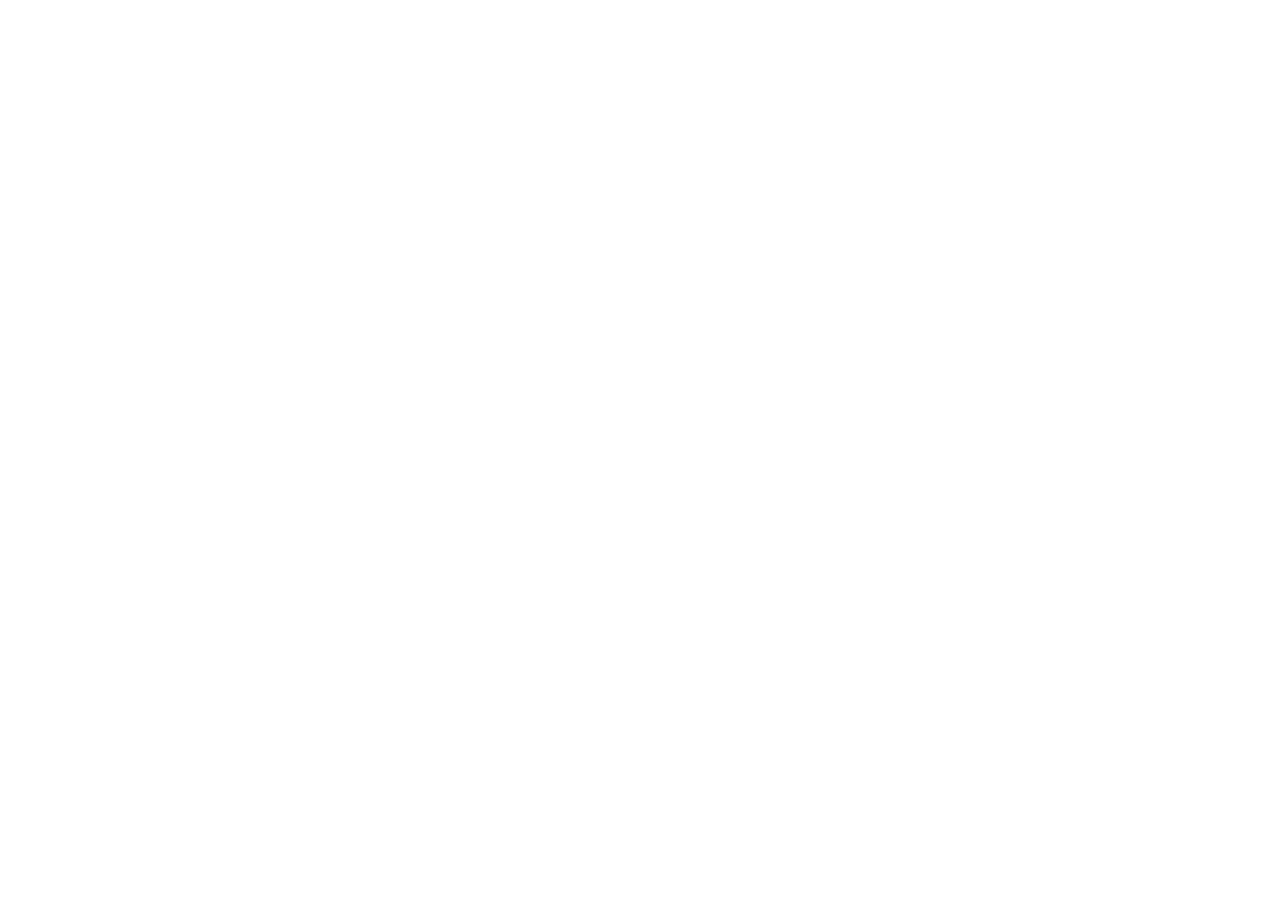
==== cha6.html @ 81ee2053 "hello" ====
<!DOCTYPE html>
<html lang="en">
<head>
    <meta charset="UTF-8">
    <meta name="viewport" content="width=device-width, initial-scale=1.0">
    <title><H1>this is ingazi in</H1>Document</title>
</head>
<body>
    
</body>
</html>
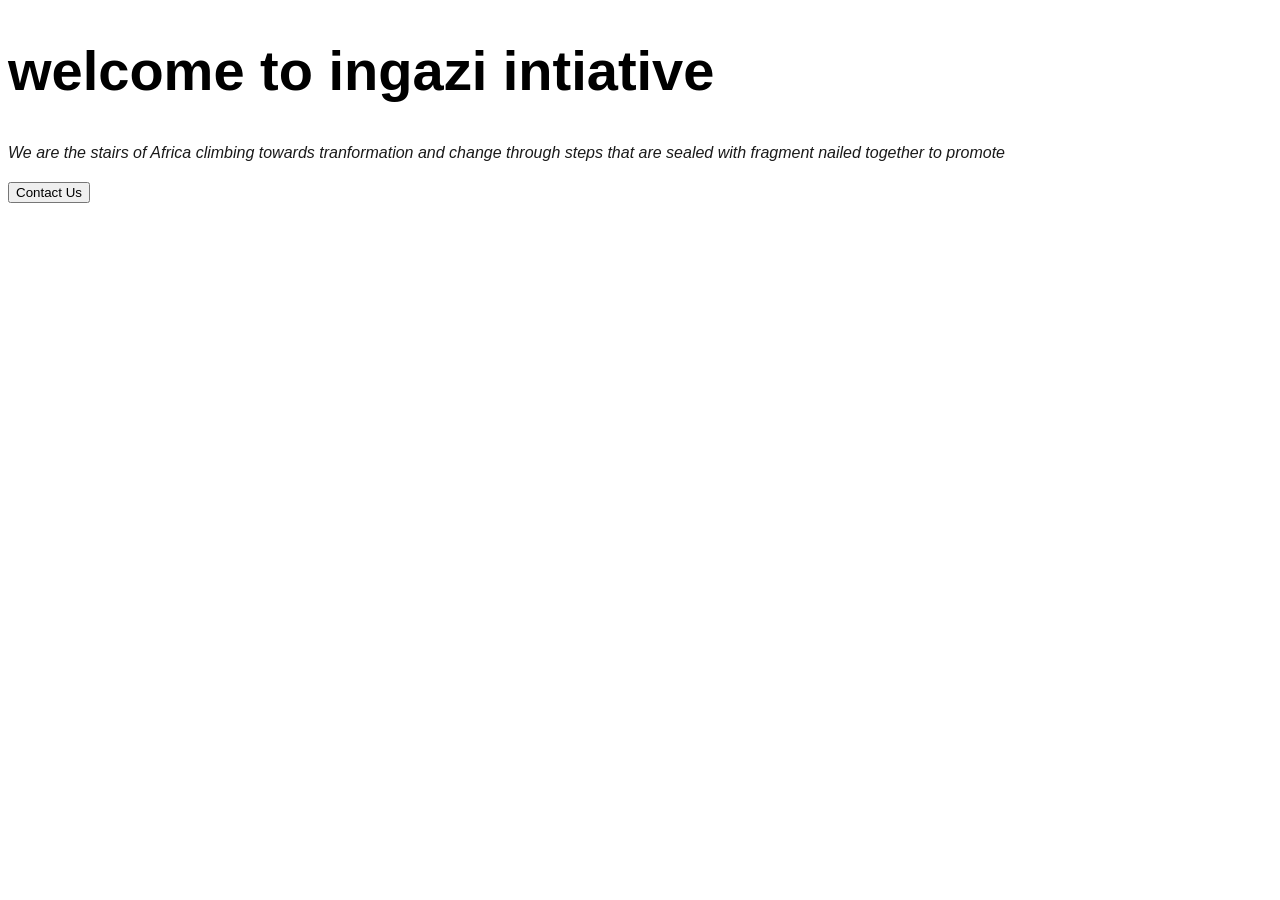
==== commit 7a62fd65: "<hello>" ====
--- a/cha6.html
+++ b/cha6.html
@@ -3,9 +3,14 @@
 <head>
     <meta charset="UTF-8">
     <meta name="viewport" content="width=device-width, initial-scale=1.0">
-    <title><H1>this is ingazi in</H1>Document</title>
+    <title></title>
+    <link rel="stylesheet" href="css/main.css">
 </head>
 <body>
     
+    <h1>welcome to ingazi intiative</h1>
+    <p><i>We are the stairs of Africa climbing towards tranformation and change through steps that are sealed with fragment nailed together to promote</i></p>
+    <button > Contact Us </button>
+   
 </body>
 </html>
--- a/css/main.css
+++ b/css/main.css
@@ -0,0 +1,51 @@
+:root {
+  --primary-color: #a93226;
+  --secondary-color: #e6a23c;
+  --text-color: #1a1a1a;
+}
+body {
+  font-family: "Inter", sans-serif;
+}
+.navbar {
+  display: flex;
+  flex-direction: row;
+  align-items: center;
+  justify-content: space-around;
+  padding: 20px 0;
+}
+
+.links {
+  display: flex;
+  gap: 20px;
+}
+
+.links a {
+  text-decoration: none;
+  color: var(--text-color);
+}
+
+.contact-button {
+  padding: 10px 17px;
+  background: none;
+  border-radius: 8px;
+}
+h1{
+    font-size:56px;
+    
+}
+
+.contact-butn{
+    background-color: #a93226;
+    color: white;
+    border-radius: 10px;
+    padding: 15px 30px;
+    cursor: pointer;
+   
+    
+   
+}
+p{
+color: #1a1a1a;
+line-height: 1.6;
+
+}
